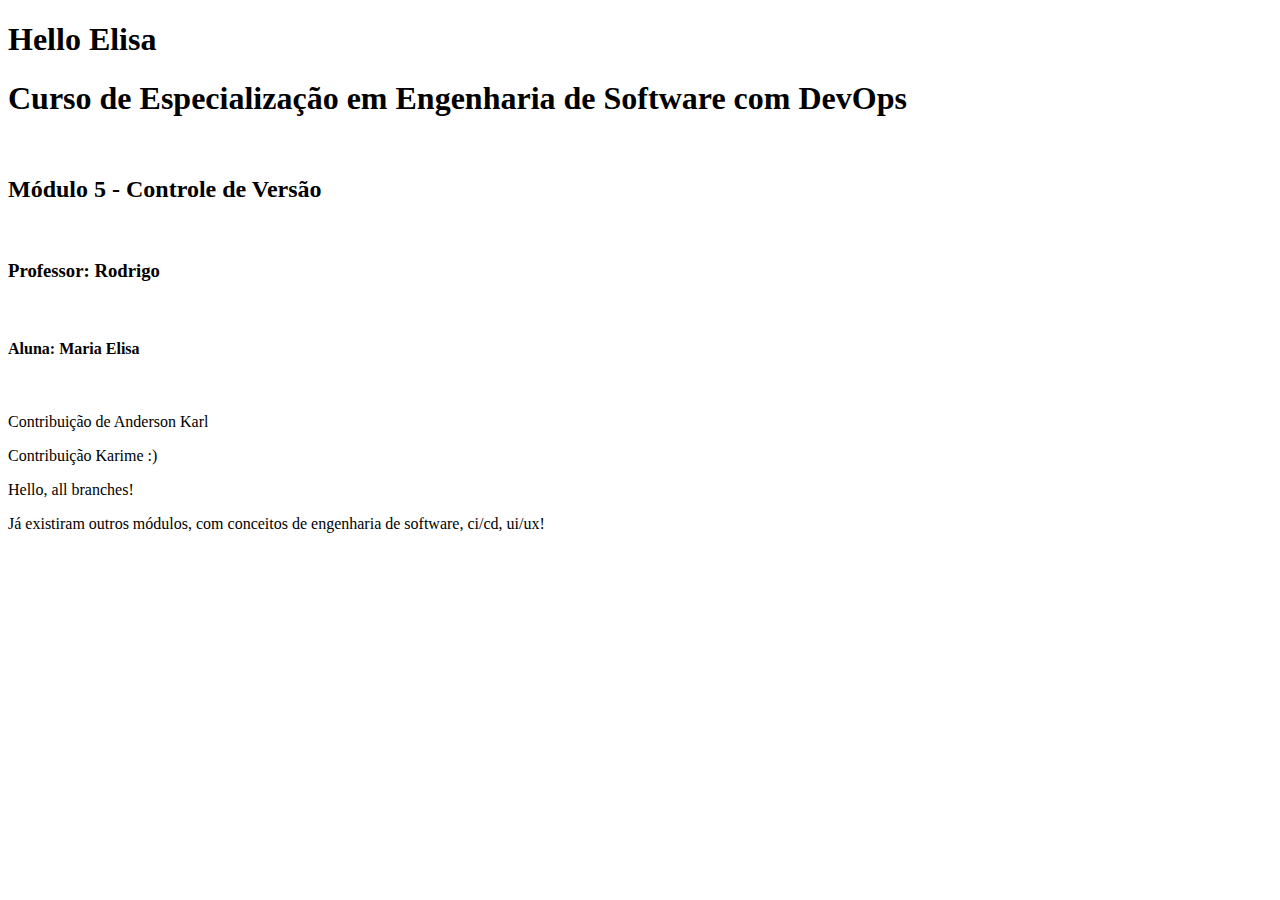
==== my_app/index.html @ cac008a8 "Adicionando resumo geral" ====
<!DOCTYPE html>
<html>
    <head>
        <title>Git Bash Maria Eisa</title>
    </head>
    <header>
        <h1 class="header">Hello Elisa</h1>
    </header>
    <body>
        <h1>Curso de Especialização em Engenharia de Software com DevOps</h1></br>
        <h2>Módulo 5 - Controle de Versão</h2><br>
        <h3>Professor: Rodrigo</h3><br>
        <h4>Aluna: Maria Elisa</h4><br>
        <p>Contribuição de Anderson Karl</p>
        <p>Contribuição Karime :)</p>
        <p>Hello, all branches!</p>
        <p>Já existiram outros módulos, com conceitos de engenharia de software, ci/cd, ui/ux!</p>
    </body>
</html>
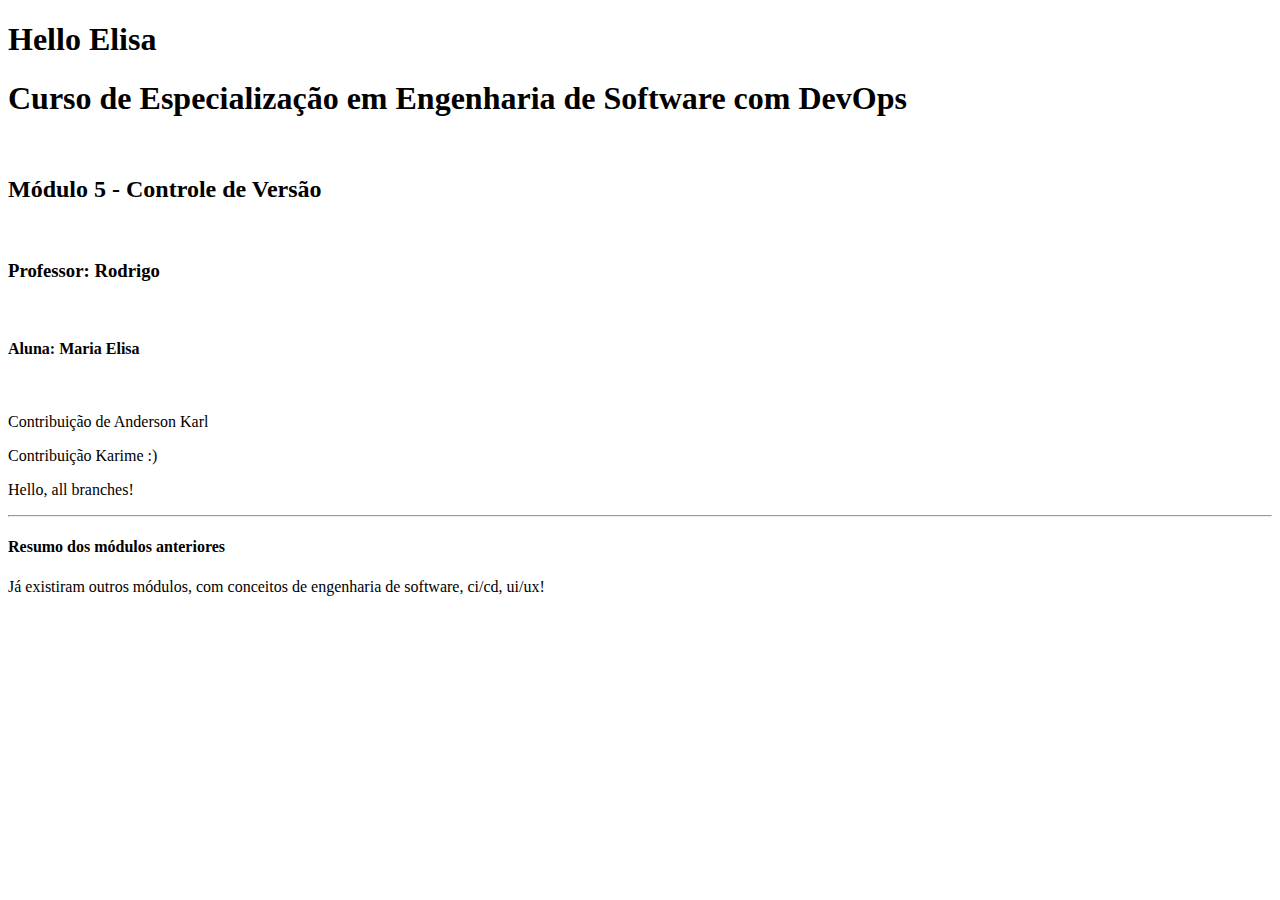
==== commit 2bf7d26d: "Alterações de cabeçalho" ====
--- a/my_app/index.html
+++ b/my_app/index.html
@@ -14,6 +14,8 @@
         <p>Contribuição de Anderson Karl</p>
         <p>Contribuição Karime :)</p>
         <p>Hello, all branches!</p>
+        <hr>
+        <h4>Resumo dos módulos anteriores</h4>
         <p>Já existiram outros módulos, com conceitos de engenharia de software, ci/cd, ui/ux!</p>
     </body>
 </html>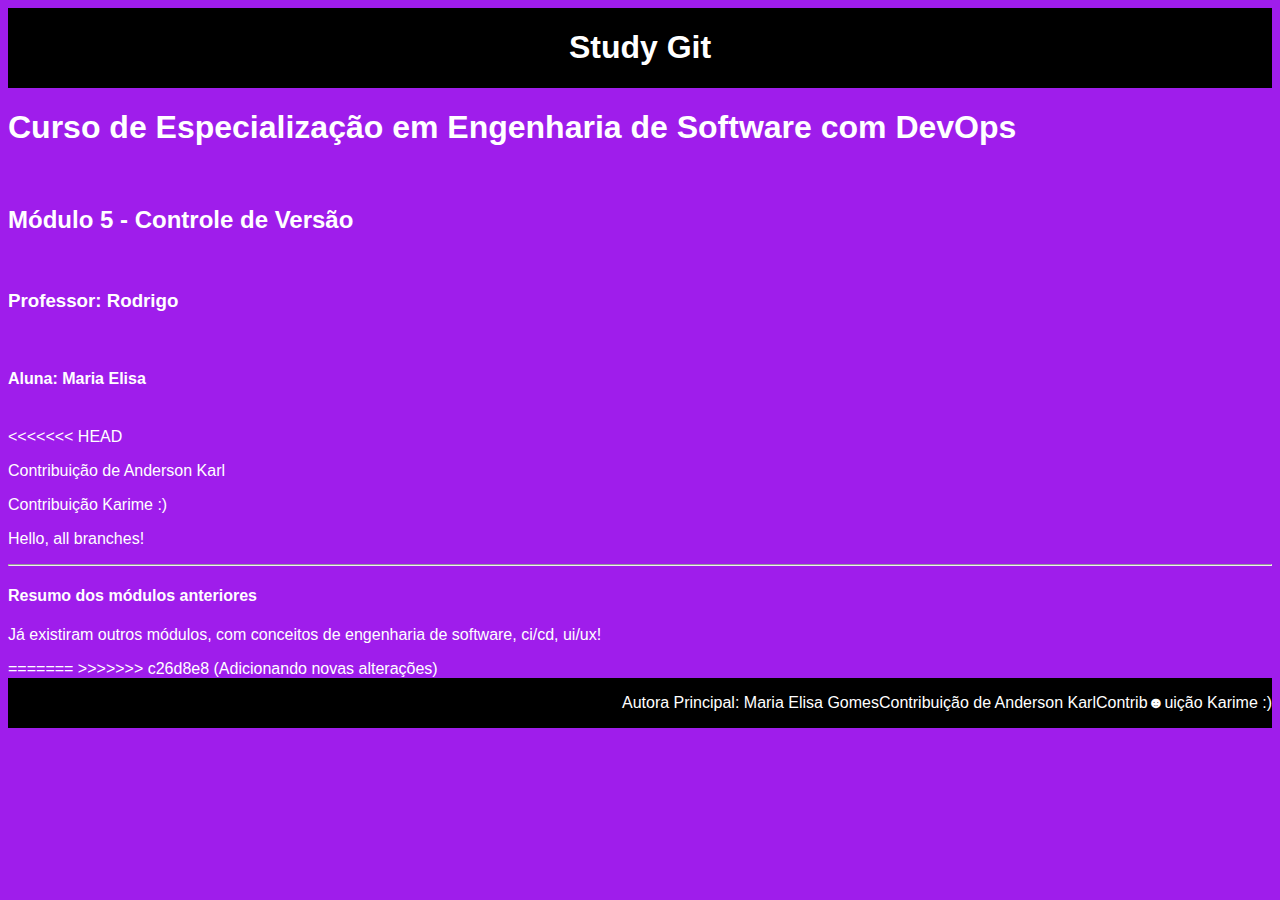
==== commit c8e2a38d: "Correção do rebease" ====
--- a/my_app/index.html
+++ b/my_app/index.html
@@ -4,18 +4,28 @@
         <title>Git Bash Maria Eisa</title>
     </head>
     <header>
-        <h1 class="header">Hello Elisa</h1>
+        <h1 class="header">Study Git</h1>
+        <link rel="stylesheet" type="text/css" href="style.css" />
     </header>
     <body>
         <h1>Curso de Especialização em Engenharia de Software com DevOps</h1></br>
         <h2>Módulo 5 - Controle de Versão</h2><br>
         <h3>Professor: Rodrigo</h3><br>
         <h4>Aluna: Maria Elisa</h4><br>
+<<<<<<< HEAD
         <p>Contribuição de Anderson Karl</p>
         <p>Contribuição Karime :)</p>
         <p>Hello, all branches!</p>
         <hr>
         <h4>Resumo dos módulos anteriores</h4>
         <p>Já existiram outros módulos, com conceitos de engenharia de software, ci/cd, ui/ux!</p>
+=======
+
+>>>>>>> c26d8e8 (Adicionando novas alterações)
     </body>
+    <footer>
+        <p>Autora Principal: Maria Elisa Gomes</p>
+        <p>Contribuição de Anderson Karl</p>
+        <p>Contrib☻uição Karime :)</p>        
+    </footer>
 </html>--- a/my_app/style.css
+++ b/my_app/style.css
@@ -0,0 +1,19 @@
+header {
+    display: flex;
+    justify-content: center;
+    align-items: center;
+    background-color: black;
+    color: white;
+}
+body {
+    background-color: rgb(159, 29, 235);
+    color: #fff;
+    font-family: Arial, Helvetica, sans-serif;
+}
+footer{
+    display: flex;
+    justify-content: end;
+    align-items: flex-end;
+    background-color: black;
+    color: white;
+}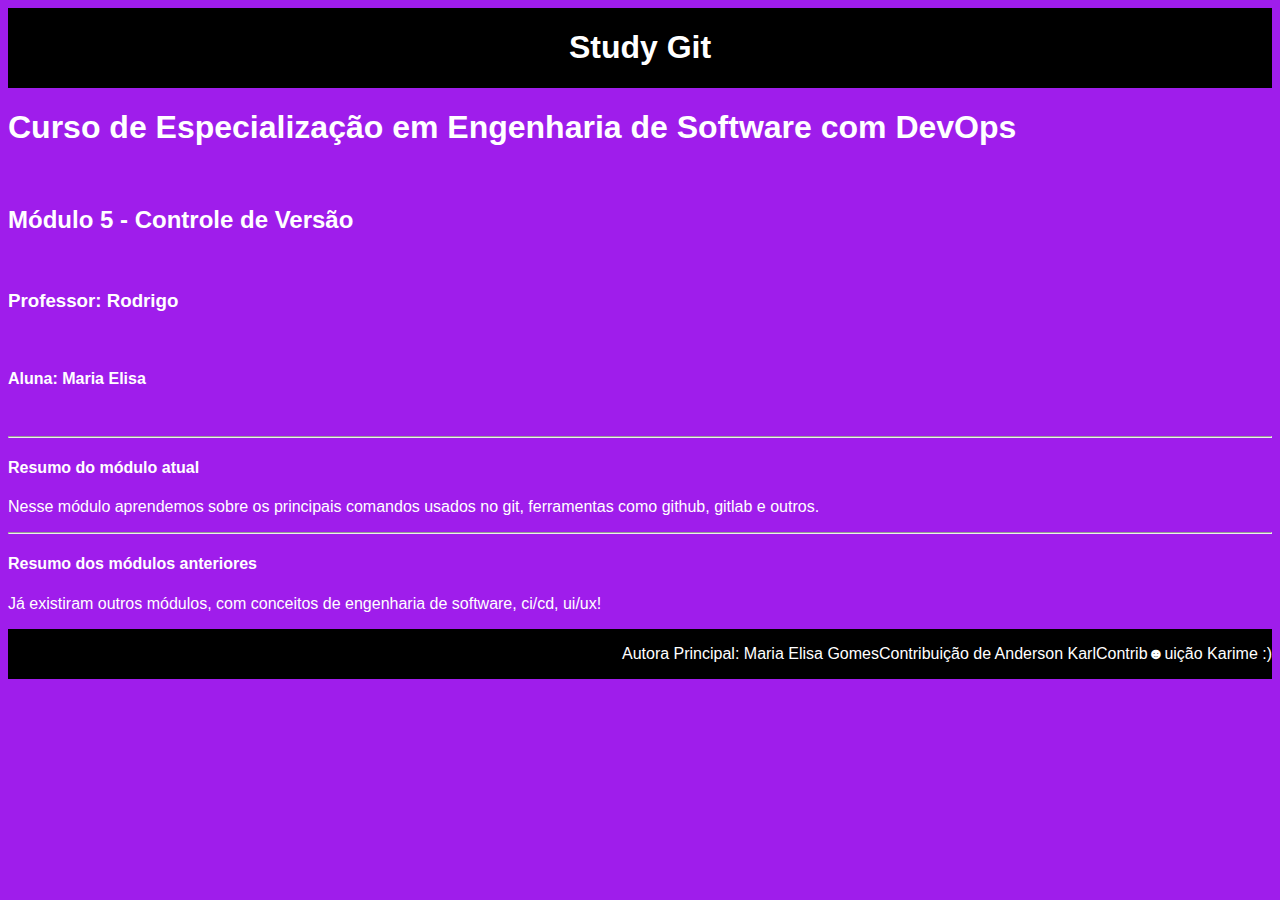
==== commit ee2cf9c6: "Atualizando" ====
--- a/my_app/index.html
+++ b/my_app/index.html
@@ -12,16 +12,12 @@
         <h2>Módulo 5 - Controle de Versão</h2><br>
         <h3>Professor: Rodrigo</h3><br>
         <h4>Aluna: Maria Elisa</h4><br>
-<<<<<<< HEAD
-        <p>Contribuição de Anderson Karl</p>
-        <p>Contribuição Karime :)</p>
-        <p>Hello, all branches!</p>
+        <hr>
+        <h4>Resumo do módulo atual</h4>
+        <p>Nesse módulo aprendemos sobre os principais comandos usados no git, ferramentas como github, gitlab e outros.</p>
         <hr>
         <h4>Resumo dos módulos anteriores</h4>
         <p>Já existiram outros módulos, com conceitos de engenharia de software, ci/cd, ui/ux!</p>
-=======
-
->>>>>>> c26d8e8 (Adicionando novas alterações)
     </body>
     <footer>
         <p>Autora Principal: Maria Elisa Gomes</p>
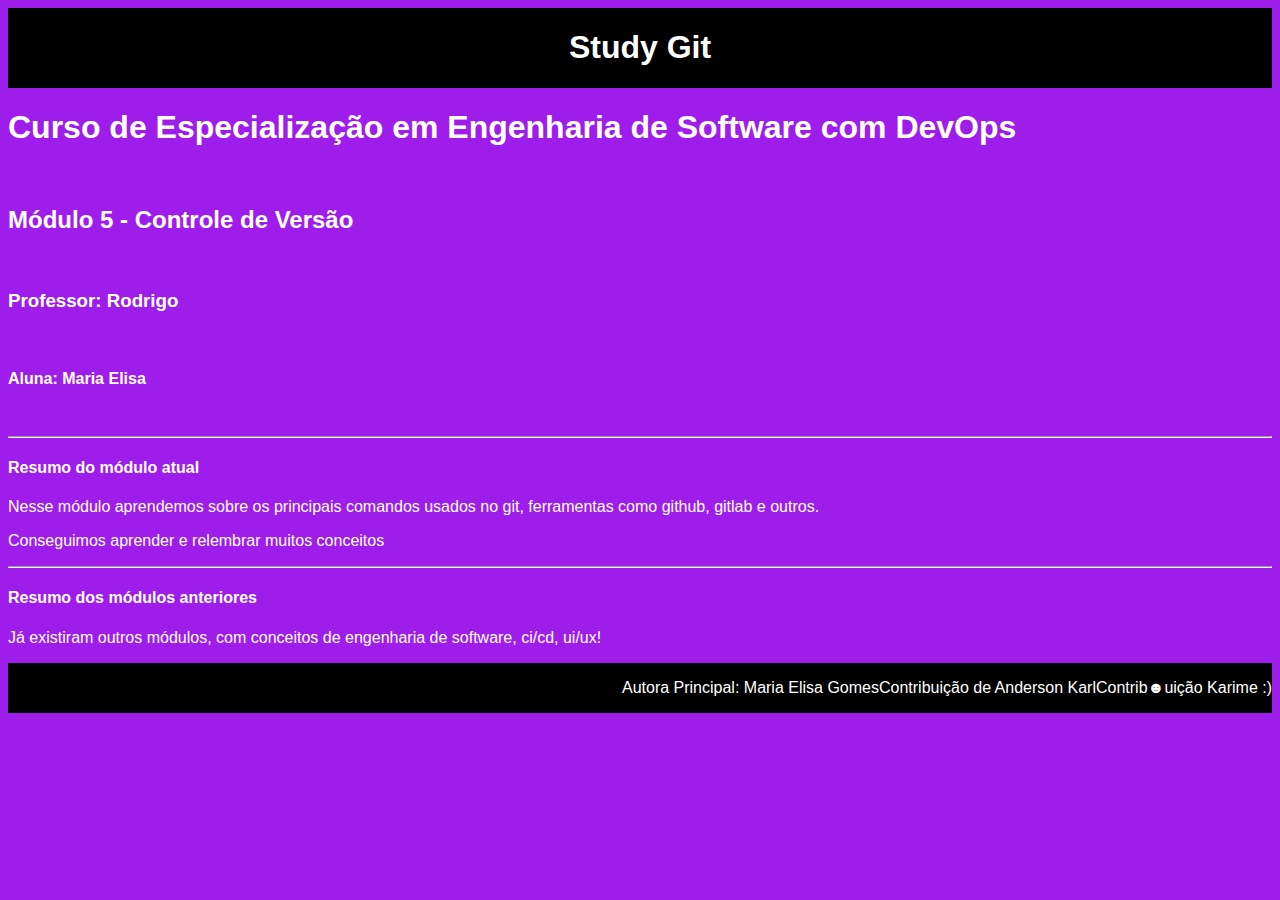
==== commit 8f21a397: "Atualizando" ====
--- a/my_app/index.html
+++ b/my_app/index.html
@@ -15,6 +15,7 @@
         <hr>
         <h4>Resumo do módulo atual</h4>
         <p>Nesse módulo aprendemos sobre os principais comandos usados no git, ferramentas como github, gitlab e outros.</p>
+        <p>Conseguimos aprender e relembrar muitos conceitos</p>
         <hr>
         <h4>Resumo dos módulos anteriores</h4>
         <p>Já existiram outros módulos, com conceitos de engenharia de software, ci/cd, ui/ux!</p>
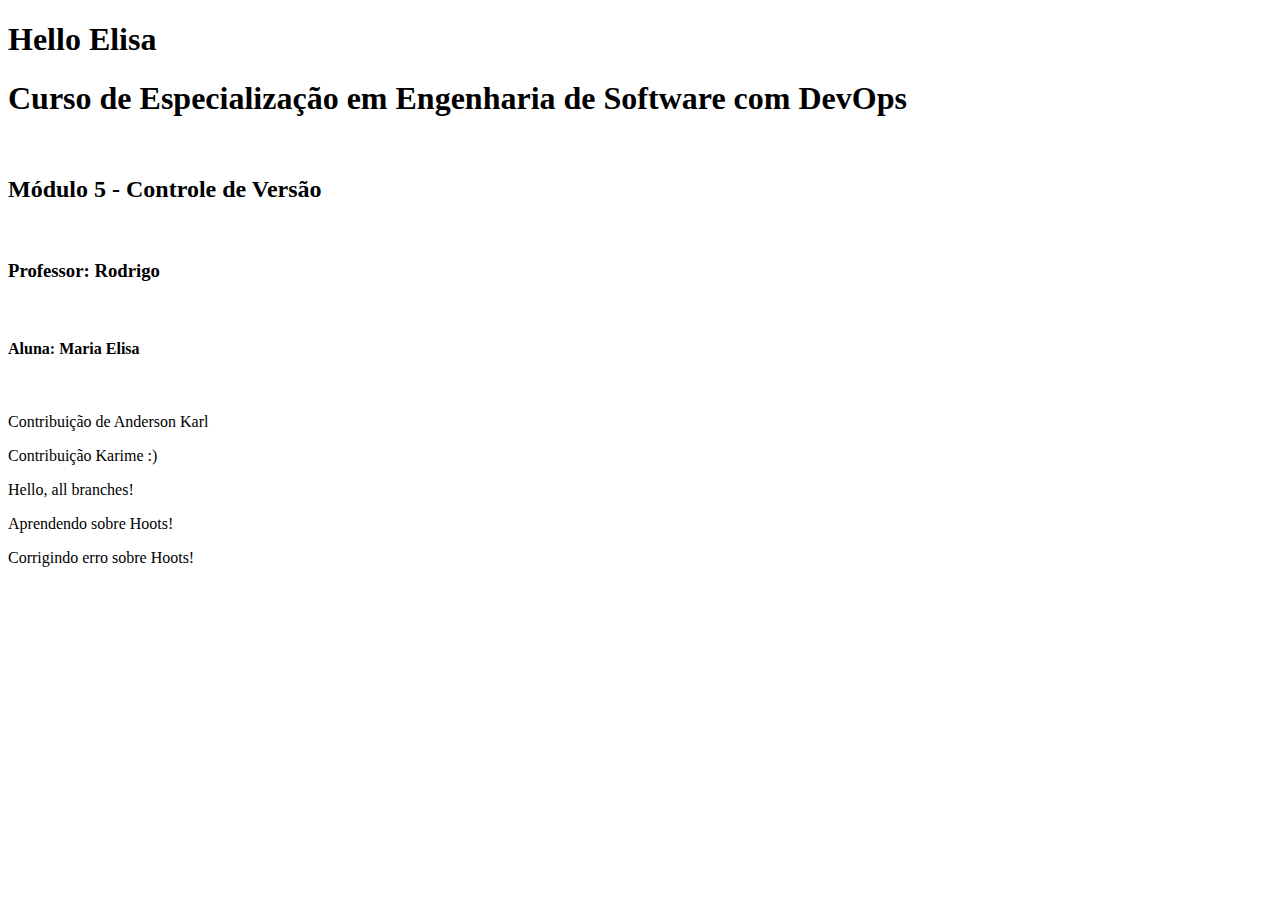
==== commit f32fe768: "Adicionando correções sobre hookts" ====
--- a/my_app/index.html
+++ b/my_app/index.html
@@ -4,25 +4,17 @@
         <title>Git Bash Maria Eisa</title>
     </head>
     <header>
-        <h1 class="header">Study Git</h1>
-        <link rel="stylesheet" type="text/css" href="style.css" />
+        <h1 class="header">Hello Elisa</h1>
     </header>
     <body>
         <h1>Curso de Especialização em Engenharia de Software com DevOps</h1></br>
         <h2>Módulo 5 - Controle de Versão</h2><br>
         <h3>Professor: Rodrigo</h3><br>
         <h4>Aluna: Maria Elisa</h4><br>
-        <hr>
-        <h4>Resumo do módulo atual</h4>
-        <p>Nesse módulo aprendemos sobre os principais comandos usados no git, ferramentas como github, gitlab e outros.</p>
-        <p>Conseguimos aprender e relembrar muitos conceitos</p>
-        <hr>
-        <h4>Resumo dos módulos anteriores</h4>
-        <p>Já existiram outros módulos, com conceitos de engenharia de software, ci/cd, ui/ux!</p>
+        <p>Contribuição de Anderson Karl</p>
+        <p>Contribuição Karime :)</p>
+        <p>Hello, all branches!</p>
+        <p>Aprendendo sobre Hoots!</p>
+        <p>Corrigindo erro sobre Hoots!</p>
     </body>
-    <footer>
-        <p>Autora Principal: Maria Elisa Gomes</p>
-        <p>Contribuição de Anderson Karl</p>
-        <p>Contrib☻uição Karime :)</p>        
-    </footer>
 </html>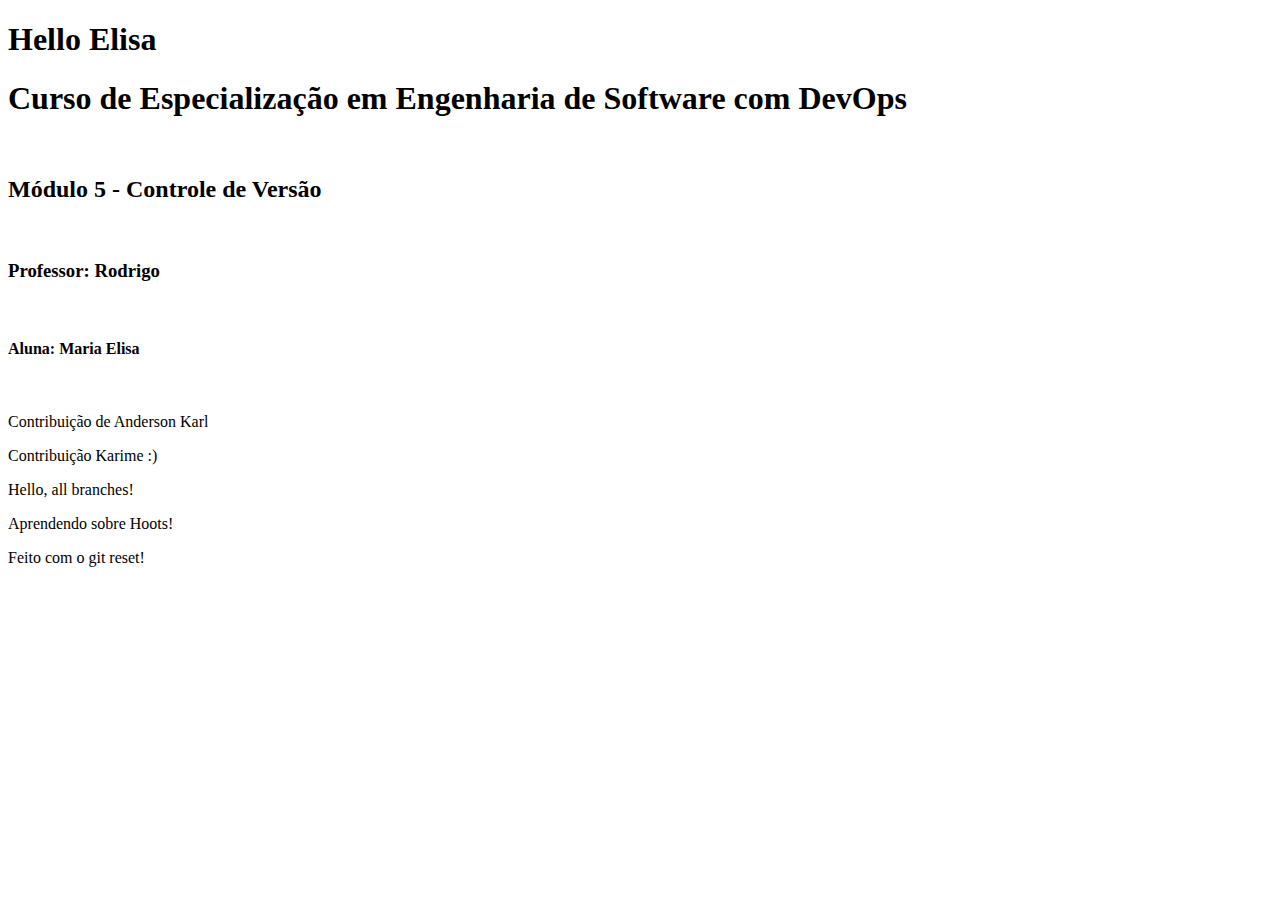
==== commit 76a8a24a: "Adicionando info depois do reset!" ====
--- a/my_app/index.html
+++ b/my_app/index.html
@@ -15,6 +15,6 @@
         <p>Contribuição Karime :)</p>
         <p>Hello, all branches!</p>
         <p>Aprendendo sobre Hoots!</p>
-        <p>Corrigindo erro sobre Hoots!</p>
+        <p>Feito com o git reset!</p>
     </body>
 </html>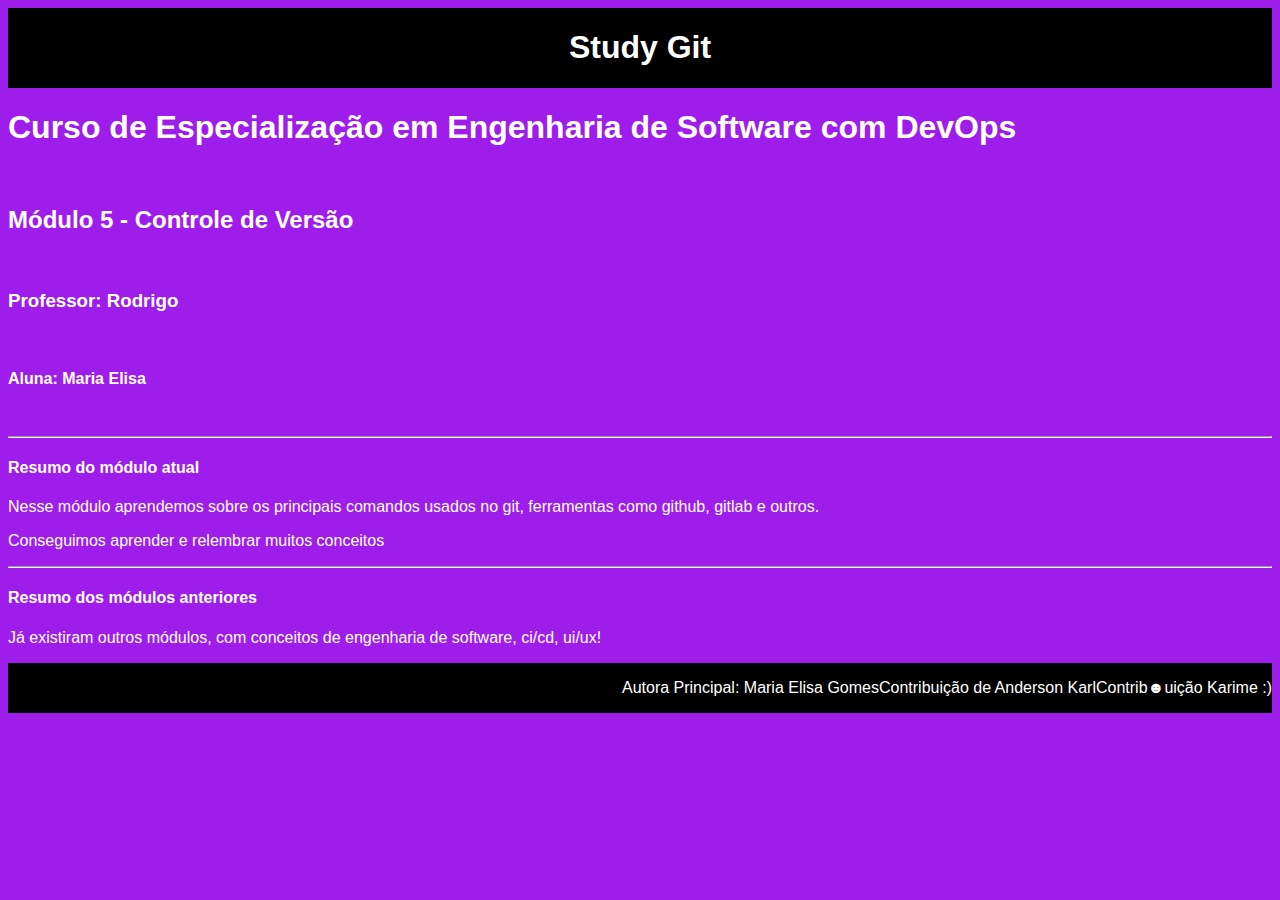
==== commit 33e62e78: "Merge pull request #5 from marielisaunifor/feature/testeRebase" ====
--- a/my_app/index.html
+++ b/my_app/index.html
@@ -4,17 +4,25 @@
         <title>Git Bash Maria Eisa</title>
     </head>
     <header>
-        <h1 class="header">Hello Elisa</h1>
+        <h1 class="header">Study Git</h1>
+        <link rel="stylesheet" type="text/css" href="style.css" />
     </header>
     <body>
         <h1>Curso de Especialização em Engenharia de Software com DevOps</h1></br>
         <h2>Módulo 5 - Controle de Versão</h2><br>
         <h3>Professor: Rodrigo</h3><br>
         <h4>Aluna: Maria Elisa</h4><br>
+        <hr>
+        <h4>Resumo do módulo atual</h4>
+        <p>Nesse módulo aprendemos sobre os principais comandos usados no git, ferramentas como github, gitlab e outros.</p>
+        <p>Conseguimos aprender e relembrar muitos conceitos</p>
+        <hr>
+        <h4>Resumo dos módulos anteriores</h4>
+        <p>Já existiram outros módulos, com conceitos de engenharia de software, ci/cd, ui/ux!</p>
+    </body>
+    <footer>
+        <p>Autora Principal: Maria Elisa Gomes</p>
         <p>Contribuição de Anderson Karl</p>
-        <p>Contribuição Karime :)</p>
-        <p>Hello, all branches!</p>
-        <p>Aprendendo sobre Hoots!</p>
-        <p>Feito com o git reset!</p>
-    </body>
+        <p>Contrib☻uição Karime :)</p>        
+    </footer>
 </html>--- a/my_app/style.css
+++ b/my_app/style.css
@@ -0,0 +1,19 @@
+header {
+    display: flex;
+    justify-content: center;
+    align-items: center;
+    background-color: black;
+    color: white;
+}
+body {
+    background-color: rgb(159, 29, 235);
+    color: #fff;
+    font-family: Arial, Helvetica, sans-serif;
+}
+footer{
+    display: flex;
+    justify-content: end;
+    align-items: flex-end;
+    background-color: black;
+    color: white;
+}